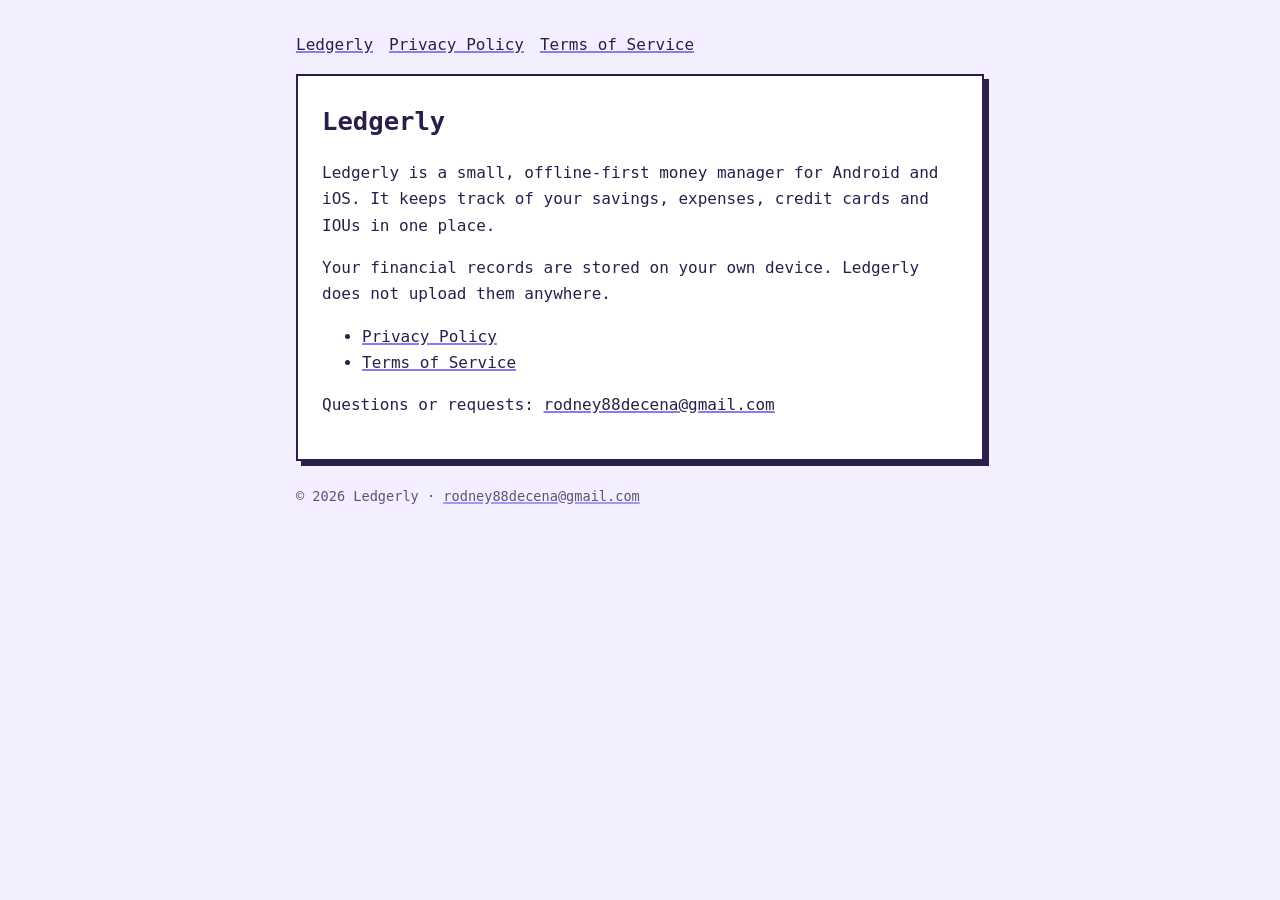
==== index.html @ 0fed403b "Add Ledgerly policies site" ====
<!doctype html>
<html lang="en">
<head>
<meta charset="utf-8">
<meta name="viewport" content="width=device-width, initial-scale=1">
<title>Home · Ledgerly</title>
<link rel="stylesheet" href="style.css">
</head>
<body>
<main>
<nav><a href="index.html">Ledgerly</a><a href="privacy.html">Privacy Policy</a><a href="terms.html">Terms of Service</a></nav>
<div class="card">
<h1>Ledgerly</h1>
<p>Ledgerly is a small, offline-first money manager for Android and iOS. It keeps track of your savings, expenses, credit cards and IOUs in one place.</p>
<p>Your financial records are stored on your own device. Ledgerly does not upload them anywhere.</p>
<ul>
<li><a href="privacy.html">Privacy Policy</a></li>
<li><a href="terms.html">Terms of Service</a></li>
</ul>
<p>Questions or requests: <a href="mailto:rodney88decena@gmail.com">rodney88decena@gmail.com</a></p>
</div>
<footer class="muted">&copy; 2026 Ledgerly &middot; <a href="mailto:rodney88decena@gmail.com">rodney88decena@gmail.com</a></footer>
</main>
</body>
</html>
---- style.css ----
:root { --ink:#2b1f4a; --bg:#f4efff; --card:#ffffff; --accent:#8b7bf0; }
* { box-sizing: border-box; }
body { margin:0; background:var(--bg); color:var(--ink); font:16px/1.65 ui-monospace, "SF Mono", Menlo, Consolas, monospace; }
main { max-width:720px; margin:32px auto; padding:0 16px; }
.card { background:var(--card); border:2px solid var(--ink); box-shadow:5px 5px 0 var(--ink); padding:24px; }
h1 { margin-top:0; font-size:1.6rem; }
h2 { font-size:1.1rem; margin-top:1.8em; }
a { color:var(--ink); text-decoration-color:var(--accent); text-decoration-thickness:2px; }
nav { display:flex; gap:16px; flex-wrap:wrap; margin-bottom:16px; }
footer { margin:24px 0; font-size:.85rem; }
.muted { opacity:.75; }
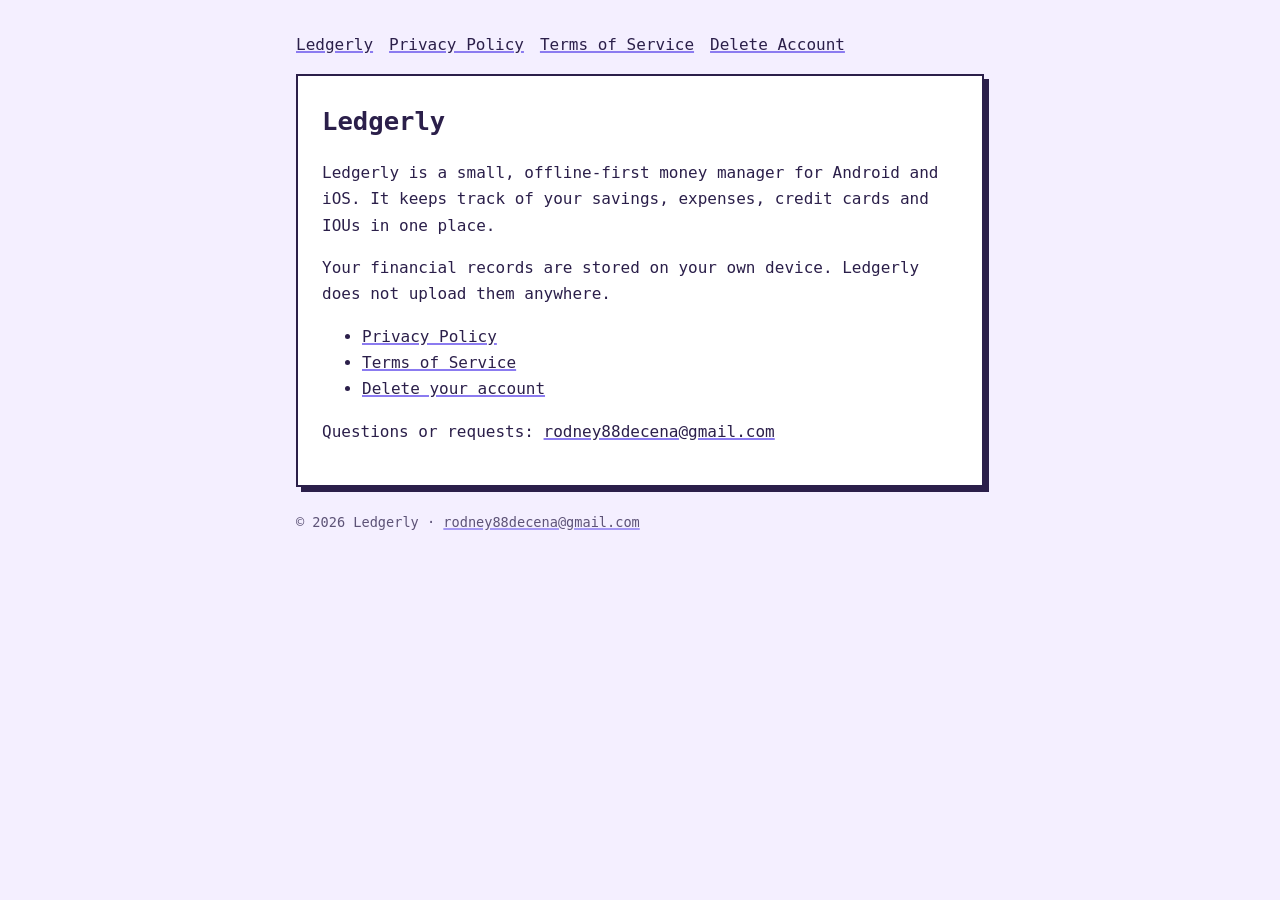
==== commit 393eca33: "Add account deletion page" ====
--- a/index.html
+++ b/index.html
@@ -8,7 +8,7 @@
 </head>
 <body>
 <main>
-<nav><a href="index.html">Ledgerly</a><a href="privacy.html">Privacy Policy</a><a href="terms.html">Terms of Service</a></nav>
+<nav><a href="index.html">Ledgerly</a><a href="privacy.html">Privacy Policy</a><a href="terms.html">Terms of Service</a><a href="delete-account.html">Delete Account</a></nav>
 <div class="card">
 <h1>Ledgerly</h1>
 <p>Ledgerly is a small, offline-first money manager for Android and iOS. It keeps track of your savings, expenses, credit cards and IOUs in one place.</p>
@@ -16,6 +16,7 @@
 <ul>
 <li><a href="privacy.html">Privacy Policy</a></li>
 <li><a href="terms.html">Terms of Service</a></li>
+<li><a href="delete-account.html">Delete your account</a></li>
 </ul>
 <p>Questions or requests: <a href="mailto:rodney88decena@gmail.com">rodney88decena@gmail.com</a></p>
 </div>
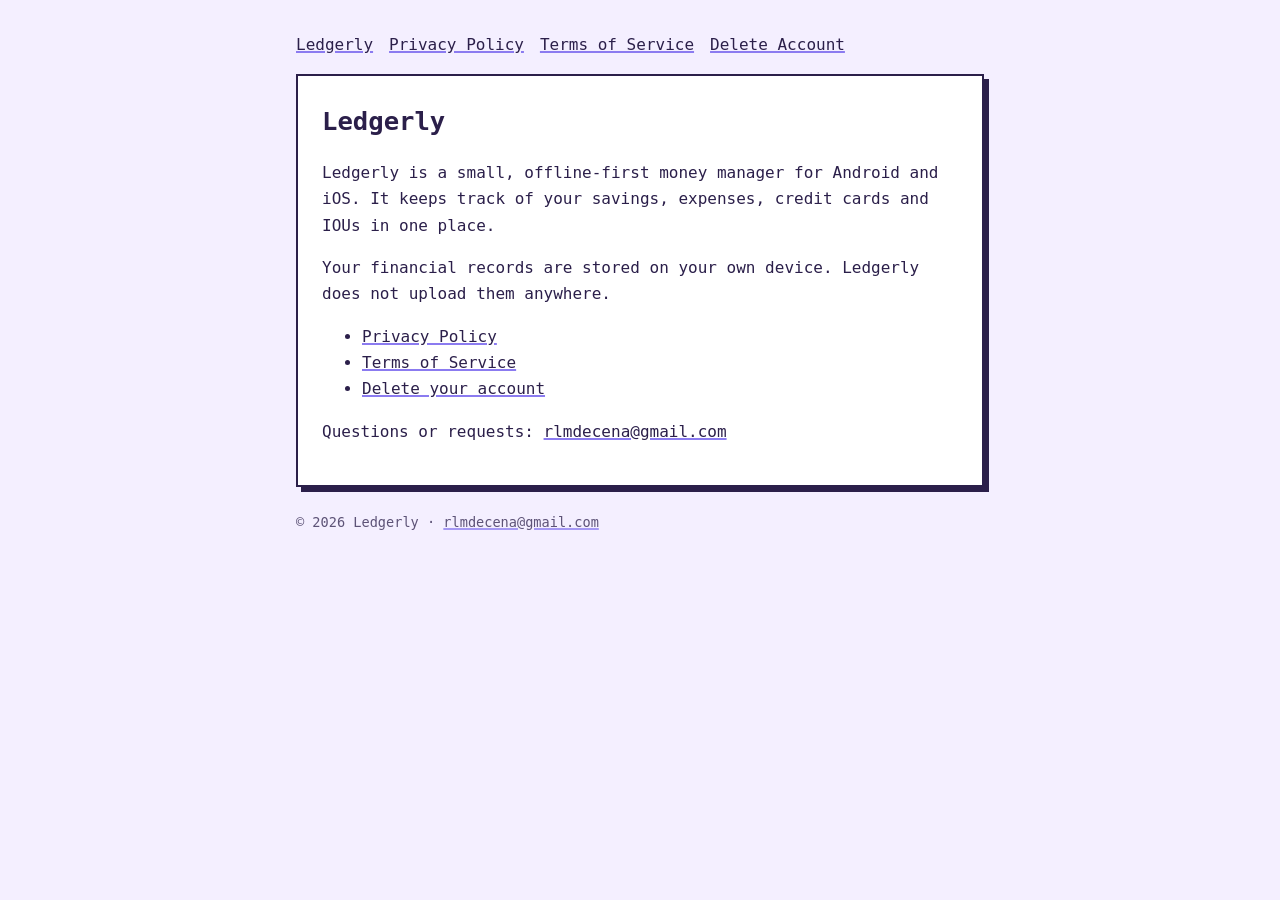
==== commit d5cc48e0: "Update email address" ====
--- a/index.html
+++ b/index.html
@@ -1,26 +1,44 @@
 <!doctype html>
 <html lang="en">
-<head>
-<meta charset="utf-8">
-<meta name="viewport" content="width=device-width, initial-scale=1">
-<title>Home · Ledgerly</title>
-<link rel="stylesheet" href="style.css">
-</head>
-<body>
-<main>
-<nav><a href="index.html">Ledgerly</a><a href="privacy.html">Privacy Policy</a><a href="terms.html">Terms of Service</a><a href="delete-account.html">Delete Account</a></nav>
-<div class="card">
-<h1>Ledgerly</h1>
-<p>Ledgerly is a small, offline-first money manager for Android and iOS. It keeps track of your savings, expenses, credit cards and IOUs in one place.</p>
-<p>Your financial records are stored on your own device. Ledgerly does not upload them anywhere.</p>
-<ul>
-<li><a href="privacy.html">Privacy Policy</a></li>
-<li><a href="terms.html">Terms of Service</a></li>
-<li><a href="delete-account.html">Delete your account</a></li>
-</ul>
-<p>Questions or requests: <a href="mailto:rodney88decena@gmail.com">rodney88decena@gmail.com</a></p>
-</div>
-<footer class="muted">&copy; 2026 Ledgerly &middot; <a href="mailto:rodney88decena@gmail.com">rodney88decena@gmail.com</a></footer>
-</main>
-</body>
+  <head>
+    <meta charset="utf-8" />
+    <meta name="viewport" content="width=device-width, initial-scale=1" />
+    <title>Home · Ledgerly</title>
+    <link rel="stylesheet" href="style.css" />
+  </head>
+  <body>
+    <main>
+      <nav>
+        <a href="index.html">Ledgerly</a
+        ><a href="privacy.html">Privacy Policy</a
+        ><a href="terms.html">Terms of Service</a
+        ><a href="delete-account.html">Delete Account</a>
+      </nav>
+      <div class="card">
+        <h1>Ledgerly</h1>
+        <p>
+          Ledgerly is a small, offline-first money manager for Android and iOS.
+          It keeps track of your savings, expenses, credit cards and IOUs in one
+          place.
+        </p>
+        <p>
+          Your financial records are stored on your own device. Ledgerly does
+          not upload them anywhere.
+        </p>
+        <ul>
+          <li><a href="privacy.html">Privacy Policy</a></li>
+          <li><a href="terms.html">Terms of Service</a></li>
+          <li><a href="delete-account.html">Delete your account</a></li>
+        </ul>
+        <p>
+          Questions or requests:
+          <a href="mailto:rlmdecena@gmail.com">rlmdecena@gmail.com</a>
+        </p>
+      </div>
+      <footer class="muted">
+        &copy; 2026 Ledgerly &middot;
+        <a href="mailto:rlmdecena@gmail.com">rlmdecena@gmail.com</a>
+      </footer>
+    </main>
+  </body>
 </html>
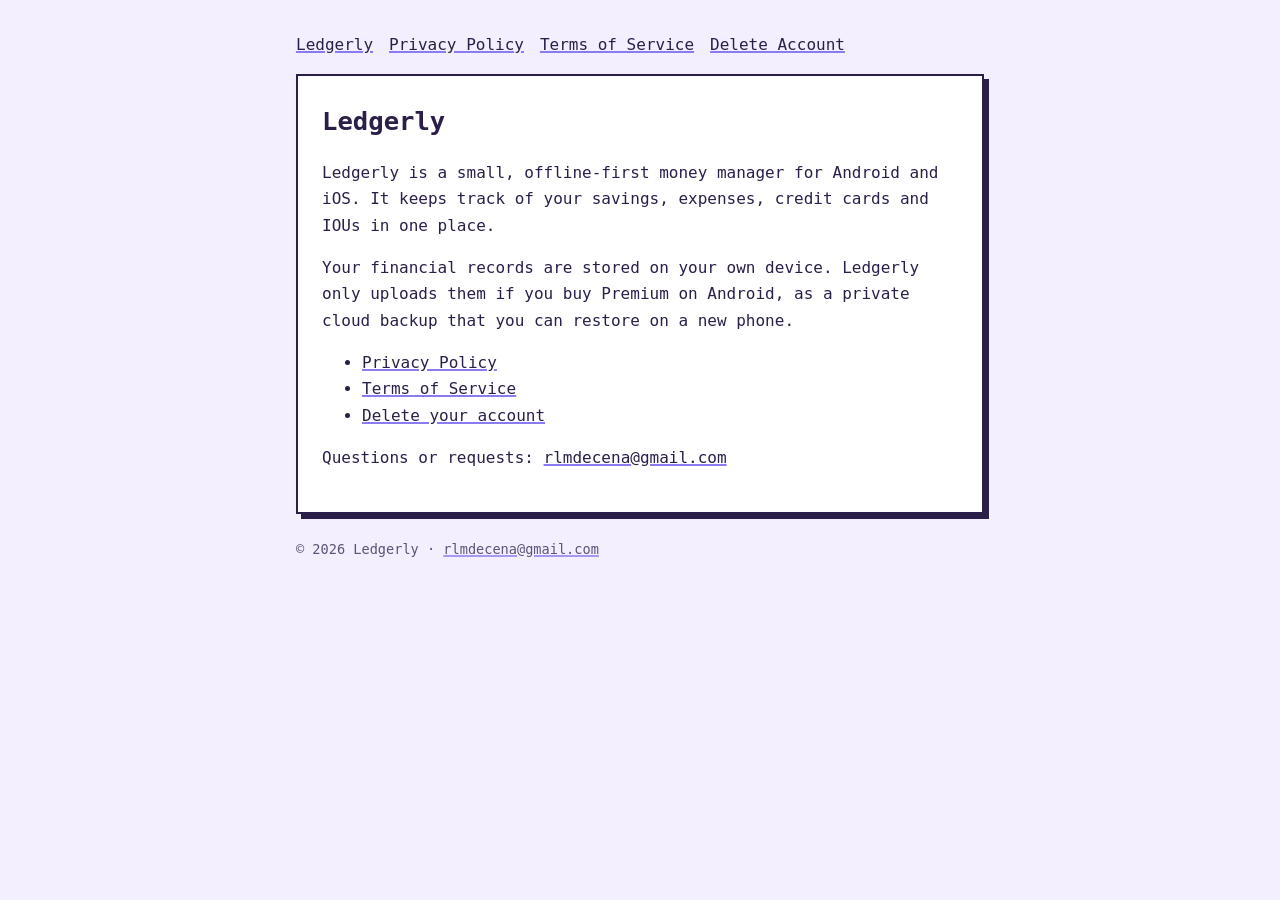
==== commit ffee84b2: "Describe Premium cloud backup in privacy, terms and delete-account pages" ====
--- a/index.html
+++ b/index.html
@@ -22,8 +22,9 @@
           place.
         </p>
         <p>
-          Your financial records are stored on your own device. Ledgerly does
-          not upload them anywhere.
+          Your financial records are stored on your own device. Ledgerly only
+          uploads them if you buy Premium on Android, as a private cloud backup
+          that you can restore on a new phone.
         </p>
         <ul>
           <li><a href="privacy.html">Privacy Policy</a></li>
